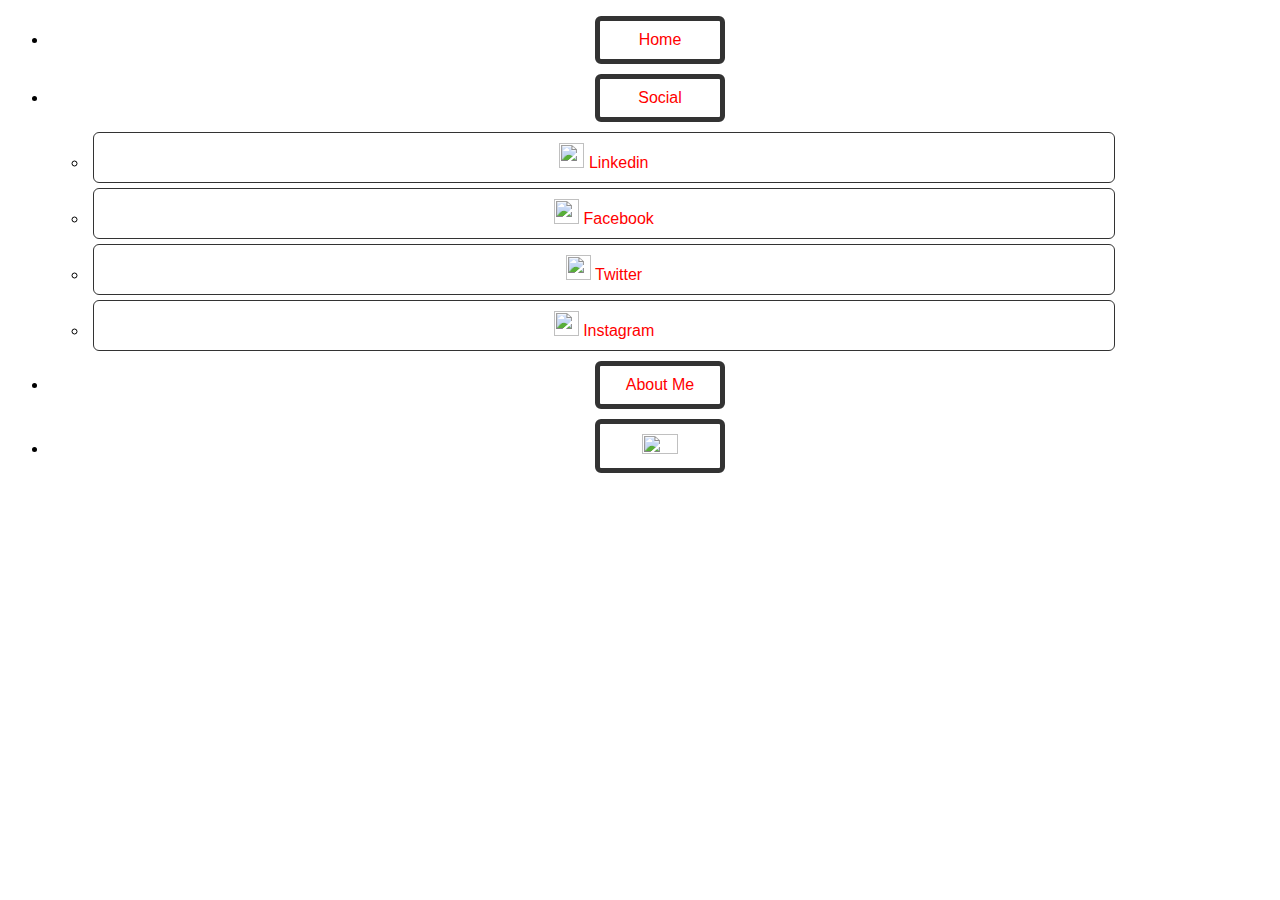
==== index.html @ 603d4237 "Animazione Bottoni" ====
<!doctype html>
<html lang="it">
  <head>
    <meta charset="utf-8">
    <meta name="viewport" content="width=device-width, initial-scale=1">
    <link href="https://cdn.jsdelivr.net/npm/bootstrap@5.1.3/dist/css/bootstrap.min.css" rel="stylesheet" integrity="sha384-1BmE4kWBq78iYhFldvKuhfTAU6auU8tT94WrHftjDbrCEXSU1oBoqyl2QvZ6jIW3" crossorigin="anonymous">
    <title>Pier Francesco Tripodi - HTML & CSS Progetto Start2Impact</title>
    <link rel="stylesheet" href="assets/css/master.css" type="text/css">
  </head>


  <body class="sfondo">
    <ul class="nav nav-tabs">
      <li class="nav-item">
        <a class="nav-link link-light btn" href="/index.html">Home</a>
      </li>
      <li class="nav-item dropdown">
        <a class="nav-link link-light dropdown-toggle btn" data-bs-toggle="dropdown" href="#" role="button" aria-expanded="false">Social</a>
        <ul class="dropdown-menu grigio">
          <li><a class="dropdown-item social" href="https://www.linkedin.com/in/pier-francesco-tripodi-073539223/"><img src="/assets/img/linkedin-logo.png" alt="" width="25" height="25" class="d-inline-block align-text-top"> Linkedin</a></li>
          <li><a class="dropdown-item social" href="https://www.facebook.com/pierfrancesco.tripodi.3"><img src="/assets/img/facebook-logo.png" alt="" width="25" height="25" class="d-inline-block align-text-top"> Facebook</a></li>
          <li><a class="dropdown-item social" href="https://twitter.com/PifBuongiorno"><img src="/assets/img/twitter-logo.png" alt="" width="25" height="25" class="d-inline-block align-text-top">  Twitter</a></li>
          <li><a class="dropdown-item social" href="https://www.instagram.com/pifbuongiorno/"><img src="/assets/img/instagram-logo.jpeg" alt="" width="25" height="25" class="d-inline-block align-text-top"> Instagram</a></li>
        </ul>
      </li>
      <li class="nav-item">
        <a class="nav-link link-light btn" href="/aboutme/index.html">About Me</a>
      </li>
      <li class="nav-item">
        <a class="nav-link btn2" href="https://github.com/Cozza50"><img src="/assets/img/github-logo.png" alt="" width="36" height="20" class="d-inline-block align-text-top"></a
      </li>
    </ul>

    <div class="centrato">
      <p class="fs-4 testo">Hello there, I am</p>
      <p class="fs-1 testo">Pier Francesco Tripodi</p>
      <p class="fs-5 testo">But you can call me <b>Pif</b></p>
      <p class="fs-2 testo">A Junior Blockchain Developer</p>
    </div>


    <script src="https://cdn.jsdelivr.net/npm/bootstrap@5.1.3/dist/js/bootstrap.bundle.min.js" integrity="sha384-ka7Sk0Gln4gmtz2MlQnikT1wXgYsOg+OMhuP+IlRH9sENBO0LRn5q+8nbTov4+1p" crossorigin="anonymous"></script>
  </body>
</html>
---- assets/css/master.css ----
.sfondo{
    background: url(/assets/img/Sfondo.jpeg) no-repeat center center fixed;
    -moz-background-size: cover;
    -webkit-background-size: cover;
    -o-background-size: cover;
    background-size: cover;   
}

.sfondo2{
    background: url(/assets/img/sfondo-2.jpeg) no-repeat center center fixed;
    -moz-background-size: cover;
    -webkit-background-size: cover;
    -o-background-size: cover;
    background-size: cover; 
}

.centrato{
    display: block;
    max-width: 500px;
    margin: 0 auto;
    height: 300px;
    position: relative;
    transform-style: preserve-3d;

}

.testo{
    margin-top: auto;
    color: white;
    text-align: center;
    position: relative;
    top: 50%;
    transform:translateY(-50%);
}

.grigio{
    background-color:#ff000000;
}

.bianco{
    color: white;
}

.mybox{
    border: 10px solid #ff000000;
    width: 50%;
    margin: auto;
    margin-top: 50px;
    margin-bottom: 50px;
    padding-bottom: 70px;
    padding-top: 10px;

}

/* Animazione bottoni */
.btn{
    background-color: #fff;
    border: 5px solid #333;
    border-radius: 6px;
    color: rgb(255, 0, 0);
    display: block;
    font-family: sans-serif;
    margin: 10px auto;
    max-width: 100px;
    padding: 10px;
    text-align: center;
    text-decoration: none;
  
    transition: all .6s;
  }
  
  .btn:hover{
    background-color: rgb(255, 0, 0);
    color: #fff;
  }

  .btn2{
    background-color: #fff;
    border: 5px solid #333;
    border-radius: 6px;
    color: #333;
    display: block;
    font-family: sans-serif;
    margin: 10px auto;
    max-width: 100px;
    padding: 10px;
    text-align: center;
    text-decoration: none;
  
    transition: all .6s;
  }
  
  .btn2:hover{
    background-color: rgb(255, 0, 0);
    color: #fff;
  }

  .social{
    background-color: rgb(255, 255, 255);
    border: 1px solid #333;
    border-radius: 6px;
    color: rgb(255, 0, 0);
    display: block;
    font-family: sans-serif;
    margin: 5px;
    max-width: 1000px;
    padding: 10px;
    text-align: center;
    text-decoration: none;
  
    transition: all .6s;
  }
  
  .social:hover{
    background-color: rgb(255, 0, 0);
    color: rgb(255, 255, 255);
  }
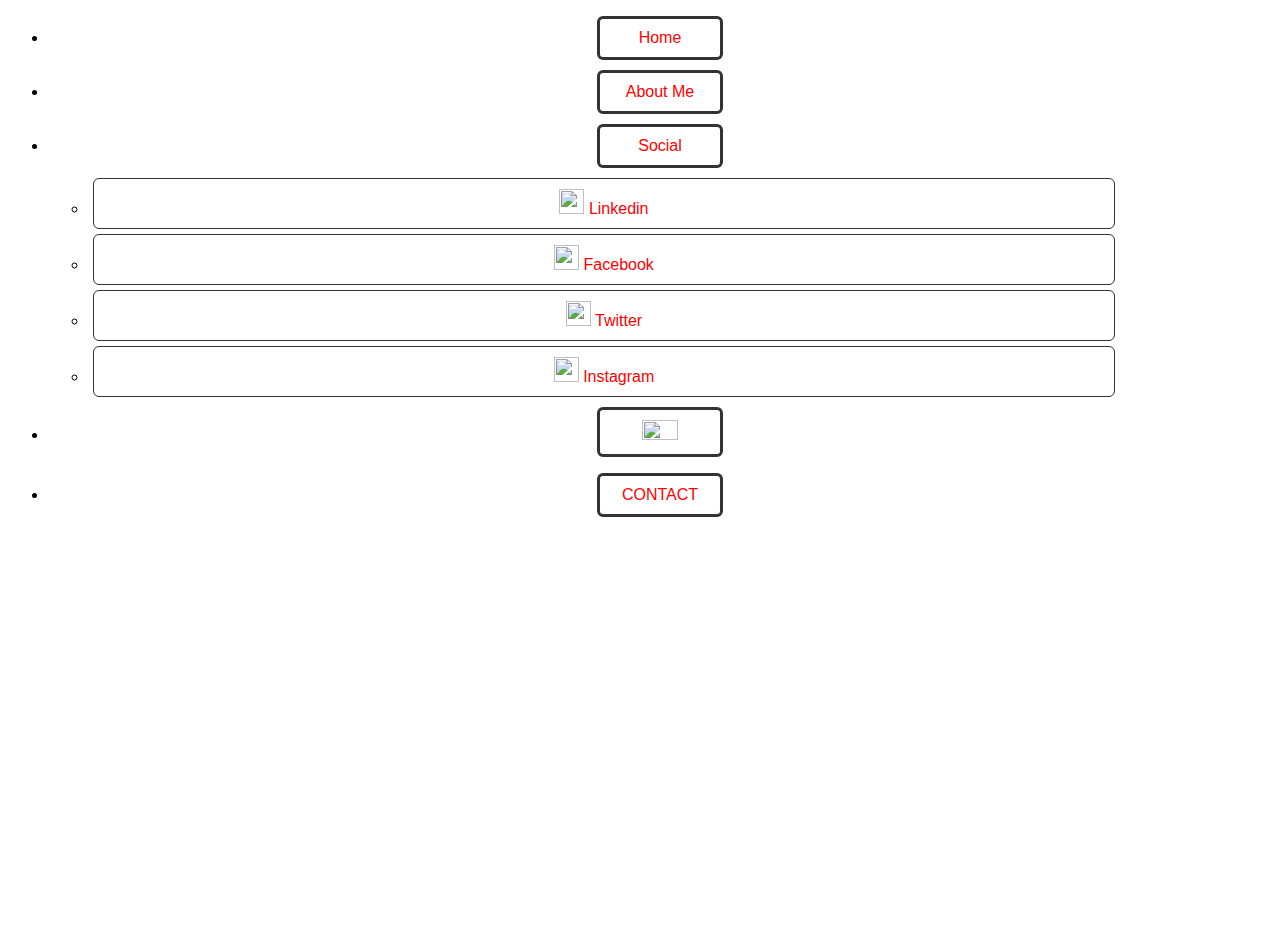
==== commit a288f6a8: "Sistemazione" ====
--- a/index.html
+++ b/index.html
@@ -4,32 +4,47 @@
     <meta charset="utf-8">
     <meta name="viewport" content="width=device-width, initial-scale=1">
     <link href="https://cdn.jsdelivr.net/npm/bootstrap@5.1.3/dist/css/bootstrap.min.css" rel="stylesheet" integrity="sha384-1BmE4kWBq78iYhFldvKuhfTAU6auU8tT94WrHftjDbrCEXSU1oBoqyl2QvZ6jIW3" crossorigin="anonymous">
-    <title>Pier Francesco Tripodi - HTML & CSS Progetto Start2Impact</title>
+    <title>Pier Francesco Tripodi</title>
     <link rel="stylesheet" href="assets/css/master.css" type="text/css">
+    <link rel="shortcut icon" type="image/jpg" href="/assets/img/favicon.png"/>
   </head>
 
 
   <body class="sfondo">
-    <ul class="nav nav-tabs">
-      <li class="nav-item">
-        <a class="nav-link link-light btn" href="/index.html">Home</a>
-      </li>
-      <li class="nav-item dropdown">
-        <a class="nav-link link-light dropdown-toggle btn" data-bs-toggle="dropdown" href="#" role="button" aria-expanded="false">Social</a>
-        <ul class="dropdown-menu grigio">
-          <li><a class="dropdown-item social" href="https://www.linkedin.com/in/pier-francesco-tripodi-073539223/"><img src="/assets/img/linkedin-logo.png" alt="" width="25" height="25" class="d-inline-block align-text-top"> Linkedin</a></li>
-          <li><a class="dropdown-item social" href="https://www.facebook.com/pierfrancesco.tripodi.3"><img src="/assets/img/facebook-logo.png" alt="" width="25" height="25" class="d-inline-block align-text-top"> Facebook</a></li>
-          <li><a class="dropdown-item social" href="https://twitter.com/PifBuongiorno"><img src="/assets/img/twitter-logo.png" alt="" width="25" height="25" class="d-inline-block align-text-top">  Twitter</a></li>
-          <li><a class="dropdown-item social" href="https://www.instagram.com/pifbuongiorno/"><img src="/assets/img/instagram-logo.jpeg" alt="" width="25" height="25" class="d-inline-block align-text-top"> Instagram</a></li>
-        </ul>
-      </li>
-      <li class="nav-item">
-        <a class="nav-link link-light btn" href="/aboutme/index.html">About Me</a>
-      </li>
-      <li class="nav-item">
-        <a class="nav-link btn2" href="https://github.com/Cozza50"><img src="/assets/img/github-logo.png" alt="" width="36" height="20" class="d-inline-block align-text-top"></a
-      </li>
-    </ul>
+    <nav class="navbar navbar-expand-lg navbar-light bg-dark fixed-top">
+      <div class="container-fluid">
+        <div class="collapse navbar-collapse" id="navbarSupportedContent">
+          <ul class="navbar-nav me-auto mb-2 mb-lg-0">
+            <li class="nav-item">
+              <a class="nav-link-danger active bottone" aria-current="page" href="/index.html">Home</a>
+            </li>
+            <li class="nav-item">
+              <a class="nav-link-danger active bottone" aria-current="page" href="/aboutme/index.html">About Me</a>
+            </li>
+            <li class="nav-item dropdown">
+              <a class="nav-link-danger dropdown-toggle bottone" href="#" id="navbarDropdown" role="button" data-bs-toggle="dropdown" aria-expanded="false">
+                Social
+              </a>
+              <ul class="dropdown-menu grigio">
+                <li><a class="dropdown-item social" href="https://www.linkedin.com/in/pier-francesco-tripodi-073539223/"><img src="/assets/img/linkedin-logo.png" alt="" width="25" height="25" class="d-inline-block align-text-top"> Linkedin</a></li>
+                <li><a class="dropdown-item social" href="https://www.facebook.com/pierfrancesco.tripodi.3"><img src="/assets/img/facebook-logo.png" alt="" width="25" height="25" class="d-inline-block align-text-top"> Facebook</a></li>
+                <li><a class="dropdown-item social" href="https://twitter.com/PifBuongiorno"><img src="/assets/img/twitter-logo.png" alt="" width="25" height="25" class="d-inline-block align-text-top">  Twitter</a></li>
+                <li><a class="dropdown-item social" href="https://www.instagram.com/pifbuongiorno/"><img src="/assets/img/instagram-logo.jpeg" alt="" width="25" height="25" class="d-inline-block align-text-top"> Instagram</a></li>
+              </ul>
+            </li>
+            <li class="nav-item">
+              <a class="nav-link-danger btn2" href="https://github.com/Cozza50"><img src="/assets/img/github-logo.png" alt="" width="36" height="20" class="d-inline-block align-text-top"></a>
+            </li>
+          </ul>
+          <ul>
+            <li class="nav-item">
+              <a class="nav-link-danger active bottone" aria-current="page" href="/contact/index.html">CONTACT</a>
+            </li>
+          </ul>
+        </div>
+      </div>
+    </nav>
+
 
     <div class="centrato">
       <p class="fs-4 testo">Hello there, I am</p>
--- a/assets/css/master.css
+++ b/assets/css/master.css
@@ -15,6 +15,7 @@
 }
 
 .centrato{
+  padding-top: 100px;
     display: block;
     max-width: 500px;
     margin: 0 auto;
@@ -45,7 +46,7 @@
     border: 10px solid #ff000000;
     width: 50%;
     margin: auto;
-    margin-top: 50px;
+    margin-top: 150px;
     margin-bottom: 50px;
     padding-bottom: 70px;
     padding-top: 10px;
@@ -53,9 +54,9 @@
 }
 
 /* Animazione bottoni */
-.btn{
+.bottone{
     background-color: #fff;
-    border: 5px solid #333;
+    border: solid #333;
     border-radius: 6px;
     color: rgb(255, 0, 0);
     display: block;
@@ -69,14 +70,14 @@
     transition: all .6s;
   }
   
-  .btn:hover{
+.bottone:hover{
     background-color: rgb(255, 0, 0);
     color: #fff;
   }
 
   .btn2{
     background-color: #fff;
-    border: 5px solid #333;
+    border: solid #333;
     border-radius: 6px;
     color: #333;
     display: block;
@@ -114,4 +115,47 @@
   .social:hover{
     background-color: rgb(255, 0, 0);
     color: rgb(255, 255, 255);
+  }
+
+  /* Form Contatti */
+
+  div.elem-group {
+    margin: 40px 0;
+  }
+  
+  label {
+    display: block;
+    font-family: 'Aleo';
+    padding-bottom: 4px;
+    font-size: 1.25em;
+  }
+  
+  input, select, textarea {
+    border-radius: 2px;
+    border: 1px solid #ccc;
+    box-sizing: border-box;
+    font-size: 1.25em;
+    font-family: 'Aleo';
+    width: 500px;
+    padding: 8px;
+  }
+  
+  textarea {
+    height: 250px;
+  }
+  
+  /*
+  button {
+    height: 50px;
+    background: green;
+    color: white;
+    border: 2px solid darkgreen;
+    font-size: 1.25em;
+    font-family: 'Aleo';
+    border-radius: 4px;
+    cursor: pointer;
+  }
+  
+  button:hover {
+    border: 2px solid black;
   }